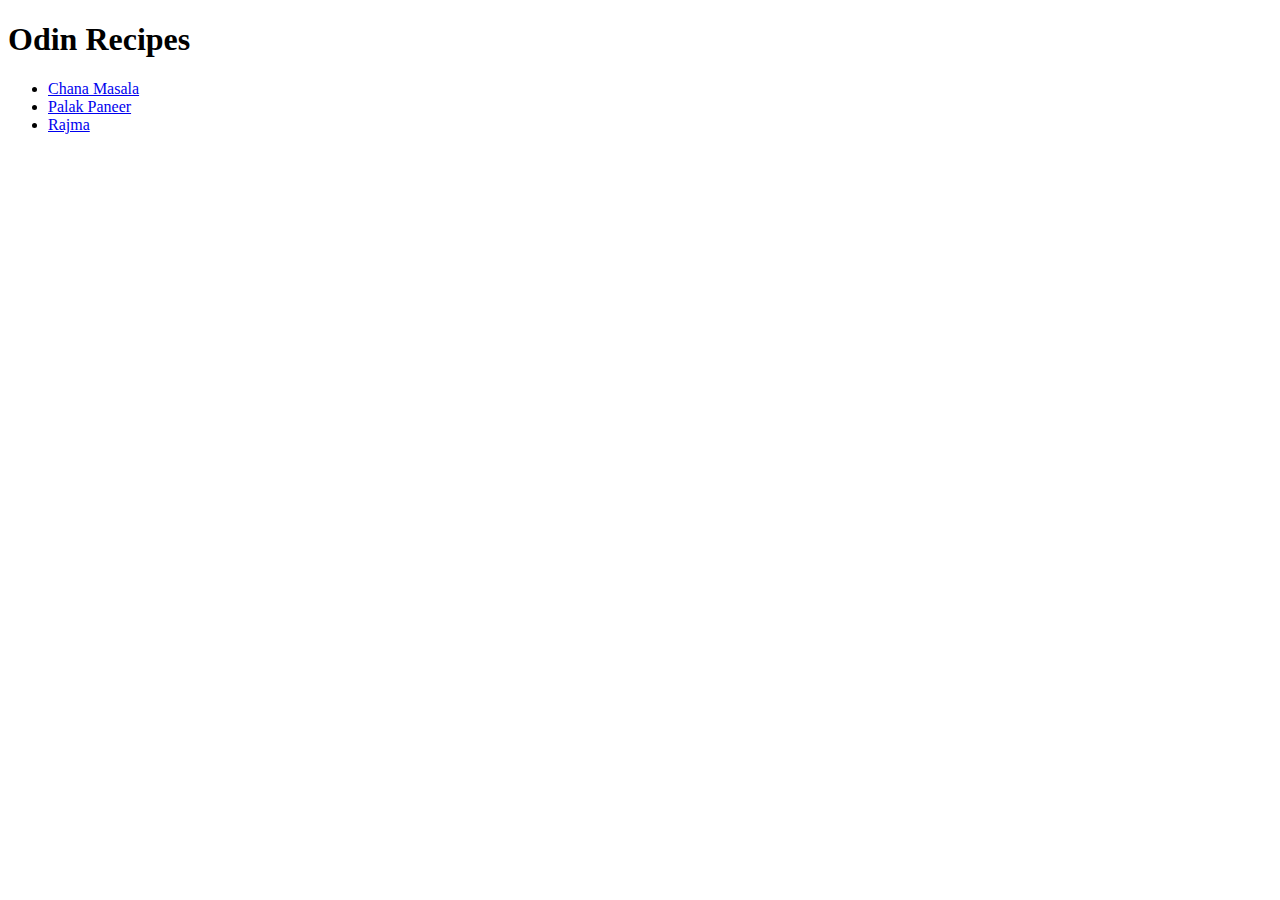
==== index.html @ 5cab4247 "Add recipes website" ====
<!DOCTYPE html>
<html lang="en">
<head>
    <meta charset="UTF-8">
    <meta http-equiv="X-UA-Compatible" content="IE=edge">
    <meta name="viewport" content="width=device-width, initial-scale=1.0">
    <title>Odin Recipes</title>
</head>
<body>
    <h1>Odin Recipes</h1>
    <ul>
        <li><a href="./recipes/chana-masala.html">Chana Masala</a></li>
        <li><a href="./recipes/palak-paneer.html">Palak Paneer</a></li>
        <li><a href="./recipes/rajma.html">Rajma</a></li>
    </ul>

</body>
</html>
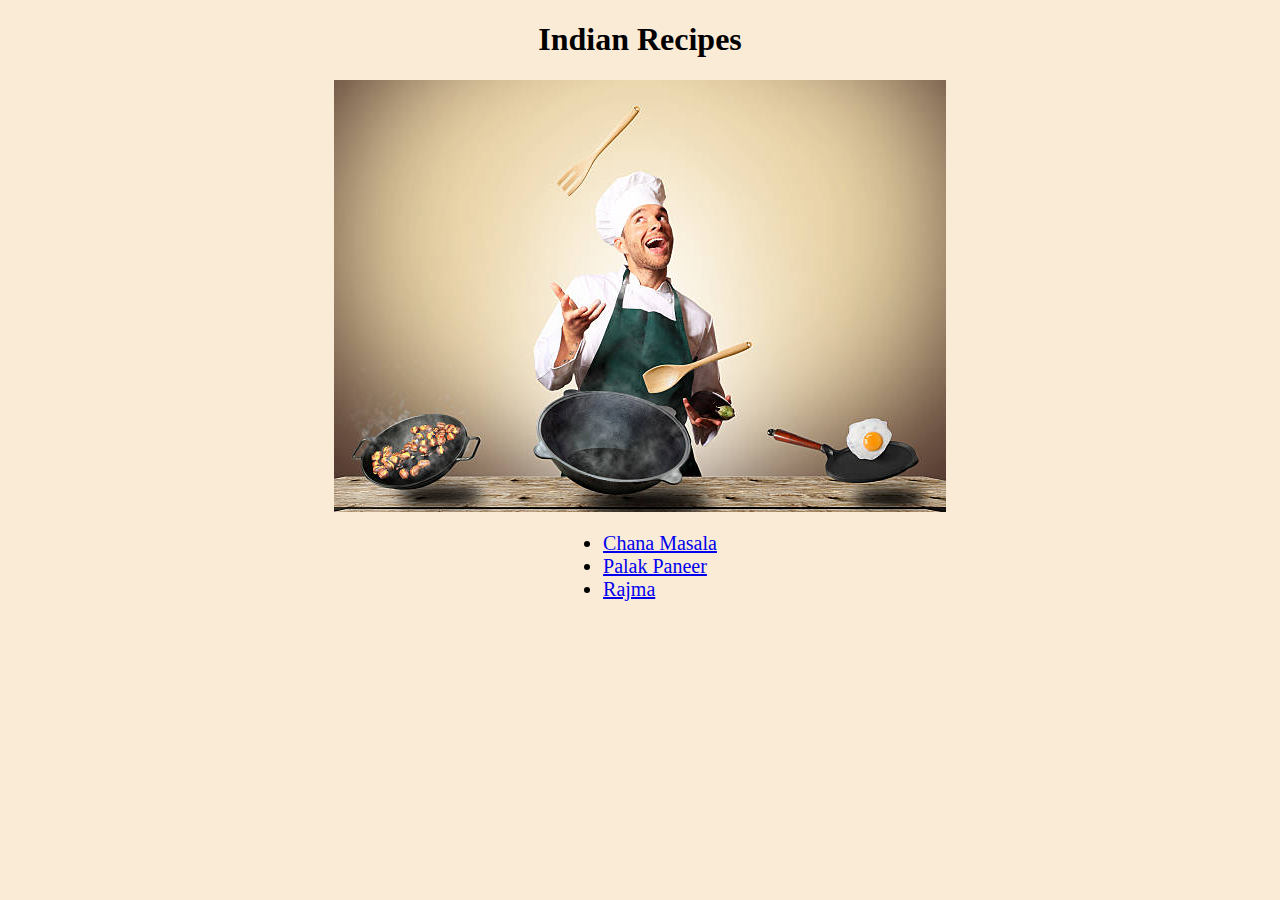
==== commit 842252e7: "Added style.css and classes to index.html" ====
--- a/index.html
+++ b/index.html
@@ -5,14 +5,18 @@
     <meta http-equiv="X-UA-Compatible" content="IE=edge">
     <meta name="viewport" content="width=device-width, initial-scale=1.0">
     <title>Odin Recipes</title>
+    <link rel="stylesheet" href="style.css">
 </head>
 <body>
-    <h1>Odin Recipes</h1>
-    <ul>
-        <li><a href="./recipes/chana-masala.html">Chana Masala</a></li>
-        <li><a href="./recipes/palak-paneer.html">Palak Paneer</a></li>
-        <li><a href="./recipes/rajma.html">Rajma</a></li>
-    </ul>
+    <h1>Indian Recipes</h1>
+    <img src="./img/chef.jpg" alt="Picture of a chef playing with utensils">
+    <div>
+        <ul class="list">
+            <li class="chana-masala"><a href="./recipes/chana-masala.html">Chana Masala</a></li>
+            <li class="palak-paneer"><a href="./recipes/palak-paneer.html">Palak Paneer</a></li>
+            <li class="rajma"><a href="./recipes/rajma.html">Rajma</a></li>
+        </ul>
+    </div>
 
 </body>
 </html>--- a/style.css
+++ b/style.css
@@ -0,0 +1,23 @@
+body{
+    background-color: antiquewhite;
+}
+
+h1{
+    text-align: center;
+}
+
+img{
+    display: block;
+    margin-left: auto;
+    margin-right: auto;
+}
+
+div{
+    text-align: center;
+}
+
+.list{
+    font-size: 20px;
+    display: inline-block;
+    text-align: left;
+}